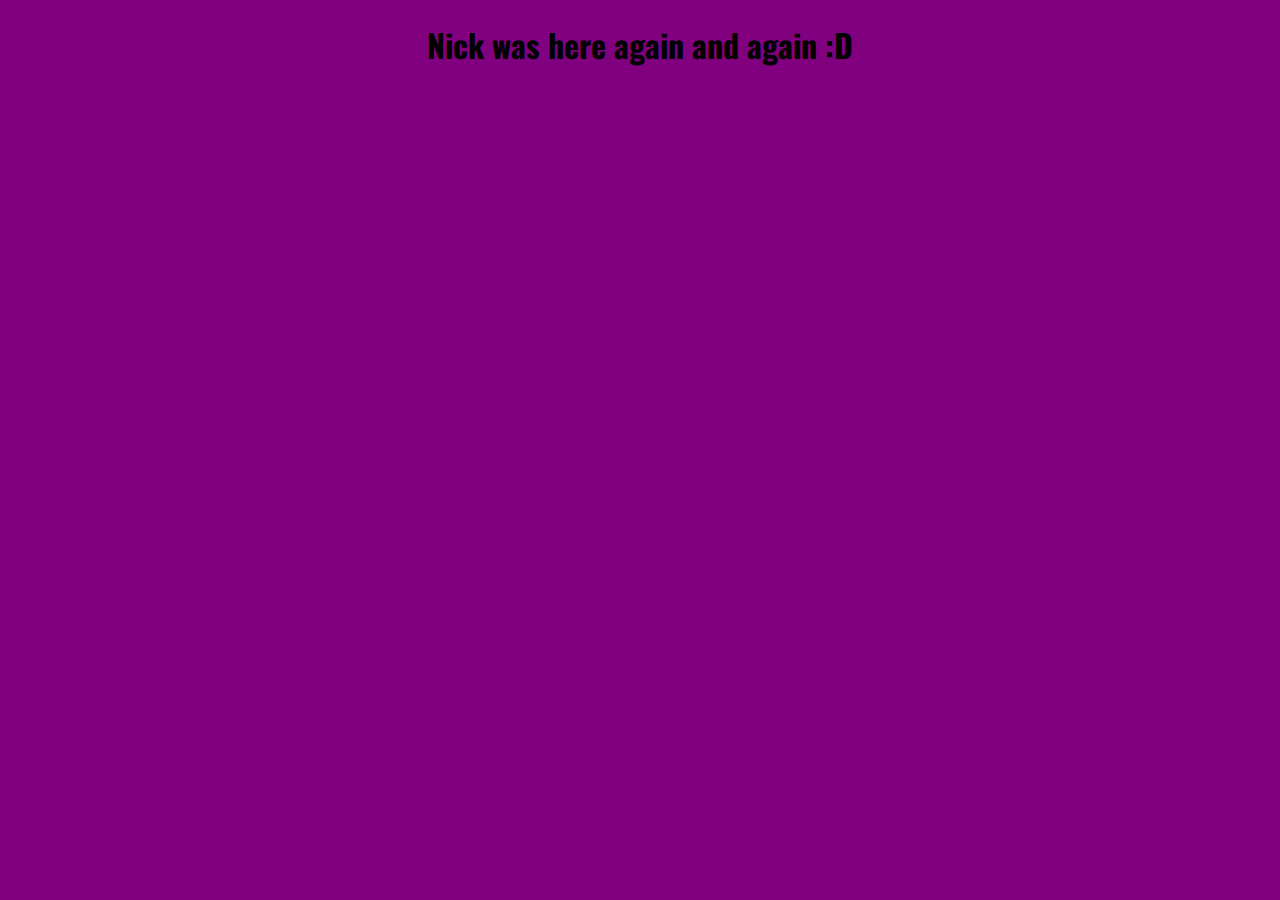
==== html/index.html @ e70f1623 "more testing" ====
<!DOCTYPE html>
<html>
<head>
    <title>nick</title>
    <link href='//fonts.googleapis.com/css?family=Oswald' rel='stylesheet'>
    <link rel="stylesheet" href="nav/css/nav.css">
    <link rel="stylesheet" href="pages/home/css/index.css">

    <script src="//code.jquery.com/jquery-1.10.2.js"></script>
    <script>
        $(function(){ $("#header").load("header.html"); });
    </script>
</head>
<body>
<div id="header"></div>
<h1>Nick was here again and again :D</h1>
</body>
</html>
---- html/pages/home/css/index.css ----
body {
    font-family:Oswald;
    background-color: purple;
    text-align:center;
}
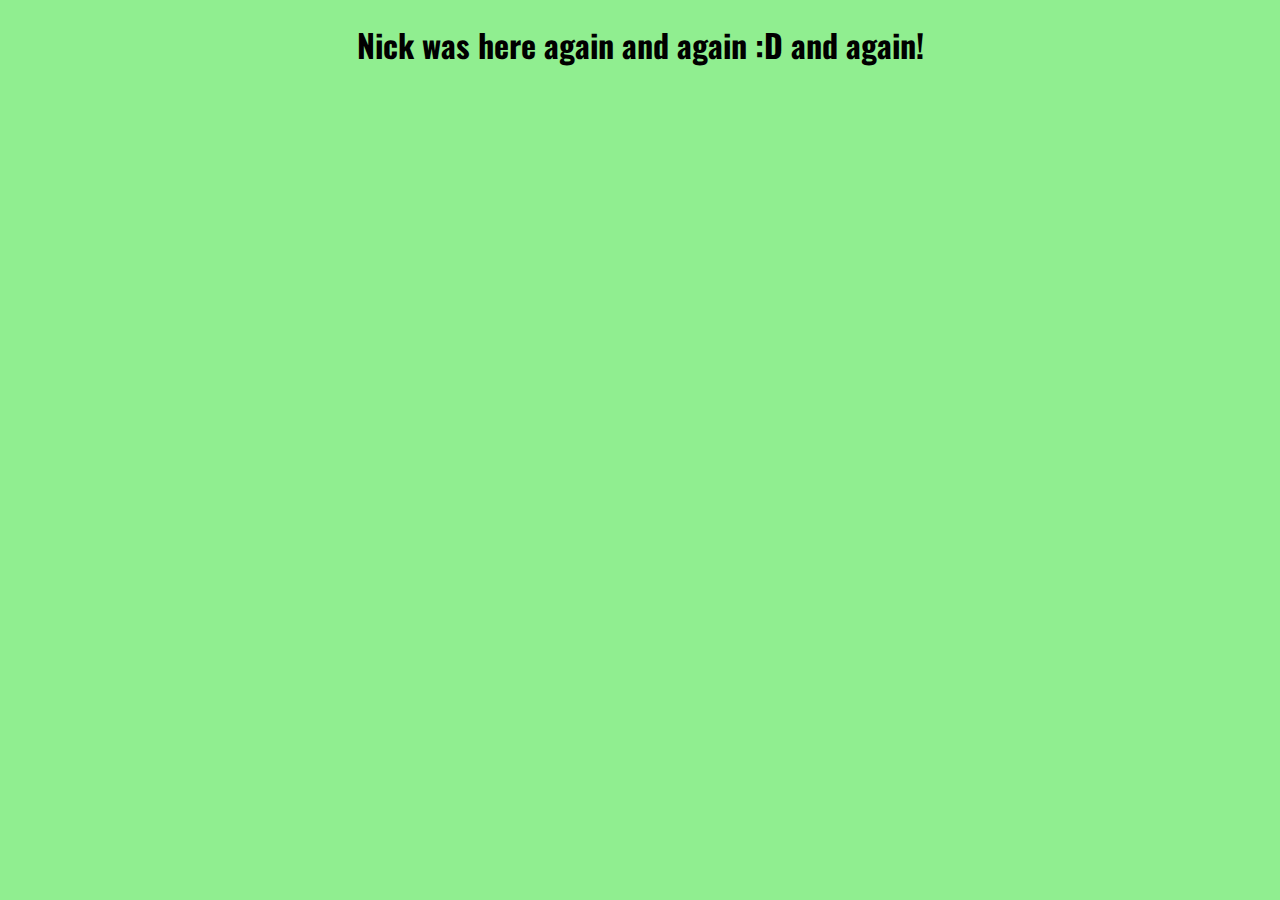
==== commit f874be2f: "more testing" ====
--- a/html/index.html
+++ b/html/index.html
@@ -13,6 +13,6 @@
 </head>
 <body>
 <div id="header"></div>
-<h1>Nick was here again and again :D</h1>
+<h1>Nick was here again and again :D and again! </h1>
 </body>
 </html>--- a/html/pages/home/css/index.css
+++ b/html/pages/home/css/index.css
@@ -1,5 +1,5 @@
 body {
     font-family:Oswald;
-    background-color: purple;
+    background-color: lightgreen;
     text-align:center;
 }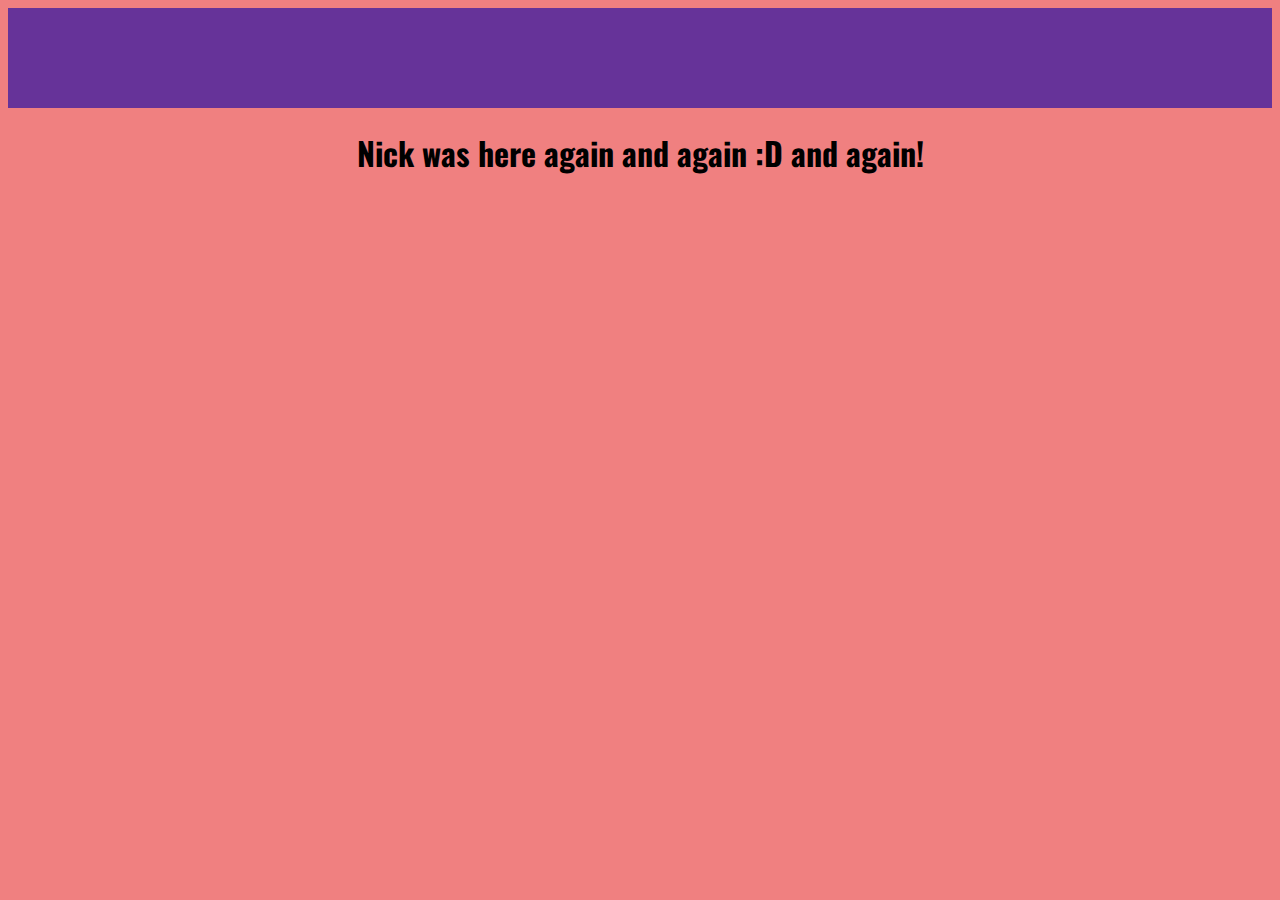
==== commit 2976d46f: "header" ====
--- a/html/index.html
+++ b/html/index.html
@@ -12,7 +12,7 @@
     </script>
 </head>
 <body>
-<div id="header"></div>
+<div id="header" class="header"></div>
 <h1>Nick was here again and again :D and again! </h1>
 </body>
 </html>--- a/html/nav/css/nav.css
+++ b/html/nav/css/nav.css
@@ -0,0 +1,21 @@
+
+title {
+    font-size: 36pt;
+    font-weight: bold;
+    display: inline-block;
+    height: 100%;
+}
+
+.block {
+    font-size: 24pt;
+    font-weight: lighter;
+    display: inline-block;
+    height: 100%;
+}
+
+.block:hover {
+    cursor: pointer;
+    background-color: white;
+    color: rebeccapurple;
+    font-weight: bold;
+}--- a/html/pages/home/css/index.css
+++ b/html/pages/home/css/index.css
@@ -1,5 +1,15 @@
 body {
     font-family:Oswald;
-    background-color: lightgreen;
+    background-color: lightcoral;
     text-align:center;
+}
+
+.header {
+    background-color: rebeccapurple;
+    color: white;
+    font-family: Oswald;
+    width: 100%;
+    height: 100px;
+    margin-top: 0;
+    margin-left: 0;
 }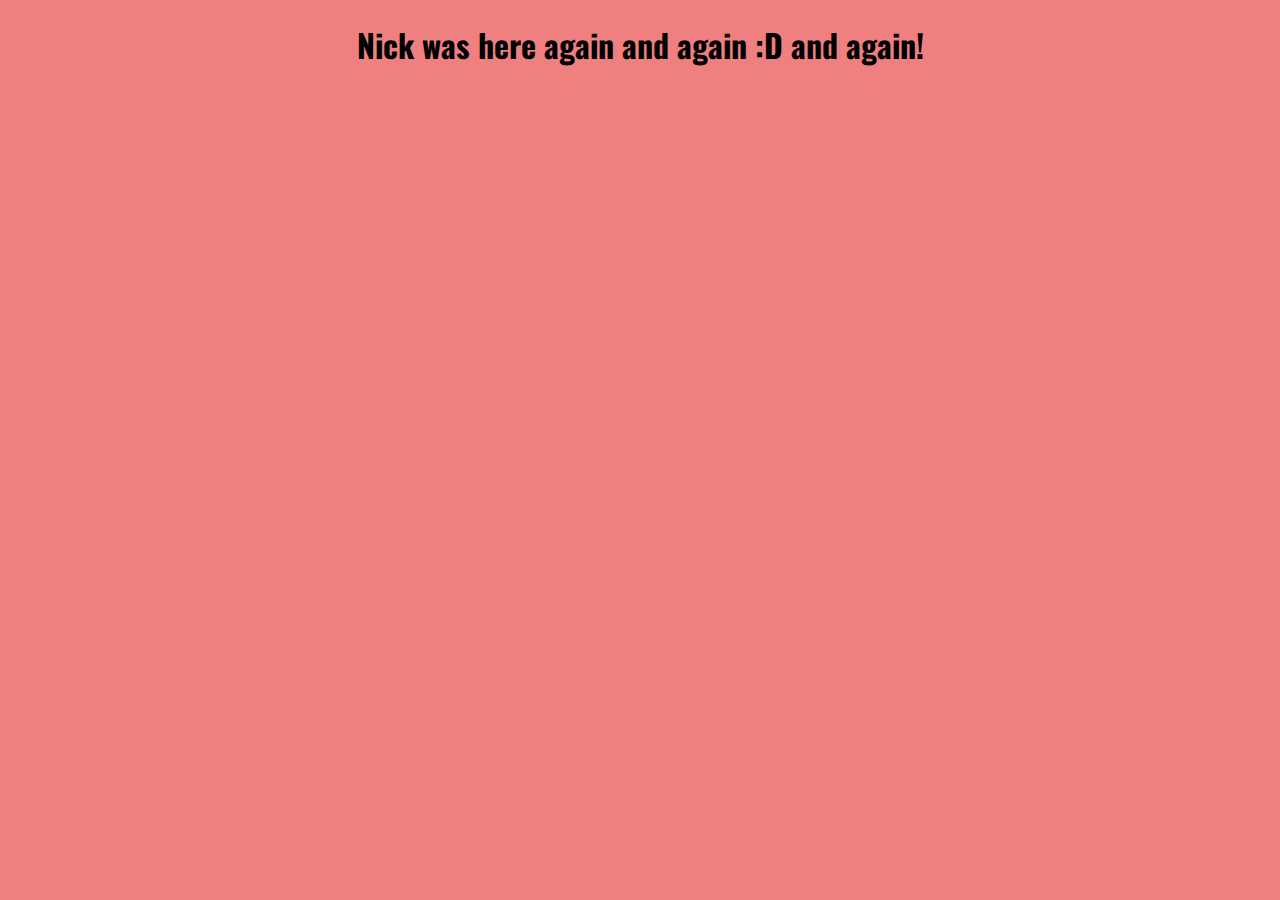
==== commit a5d28665: "edits" ====
--- a/html/index.html
+++ b/html/index.html
@@ -5,14 +5,9 @@
     <link href='//fonts.googleapis.com/css?family=Oswald' rel='stylesheet'>
     <link rel="stylesheet" href="nav/css/nav.css">
     <link rel="stylesheet" href="pages/home/css/index.css">
-
-    <script src="//code.jquery.com/jquery-1.10.2.js"></script>
-    <script>
-        $(function(){ $("#header").load("header.html"); });
-    </script>
 </head>
 <body>
-<div id="header" class="header"></div>
+<div><!--#include file="nav/header.html" --></div>
 <h1>Nick was here again and again :D and again! </h1>
 </body>
 </html>--- a/html/nav/css/nav.css
+++ b/html/nav/css/nav.css
@@ -1,3 +1,12 @@
+.nav_bar {
+    background-color: rebeccapurple;
+    color: white;
+    font-family: Oswald;
+    width: 100%;
+    height: 100px;
+    margin-top: 0;
+    margin-left: 0;
+}
 
 title {
     font-size: 36pt;
--- a/html/pages/home/css/index.css
+++ b/html/pages/home/css/index.css
@@ -1,15 +1,8 @@
 body {
-    font-family:Oswald;
+    font-family: Oswald;
     background-color: lightcoral;
     text-align:center;
+    height: 100%;
+    width: 100%;
+    margin: 0px 0px 0px 0px;
 }
-
-.header {
-    background-color: rebeccapurple;
-    color: white;
-    font-family: Oswald;
-    width: 100%;
-    height: 100px;
-    margin-top: 0;
-    margin-left: 0;
-}